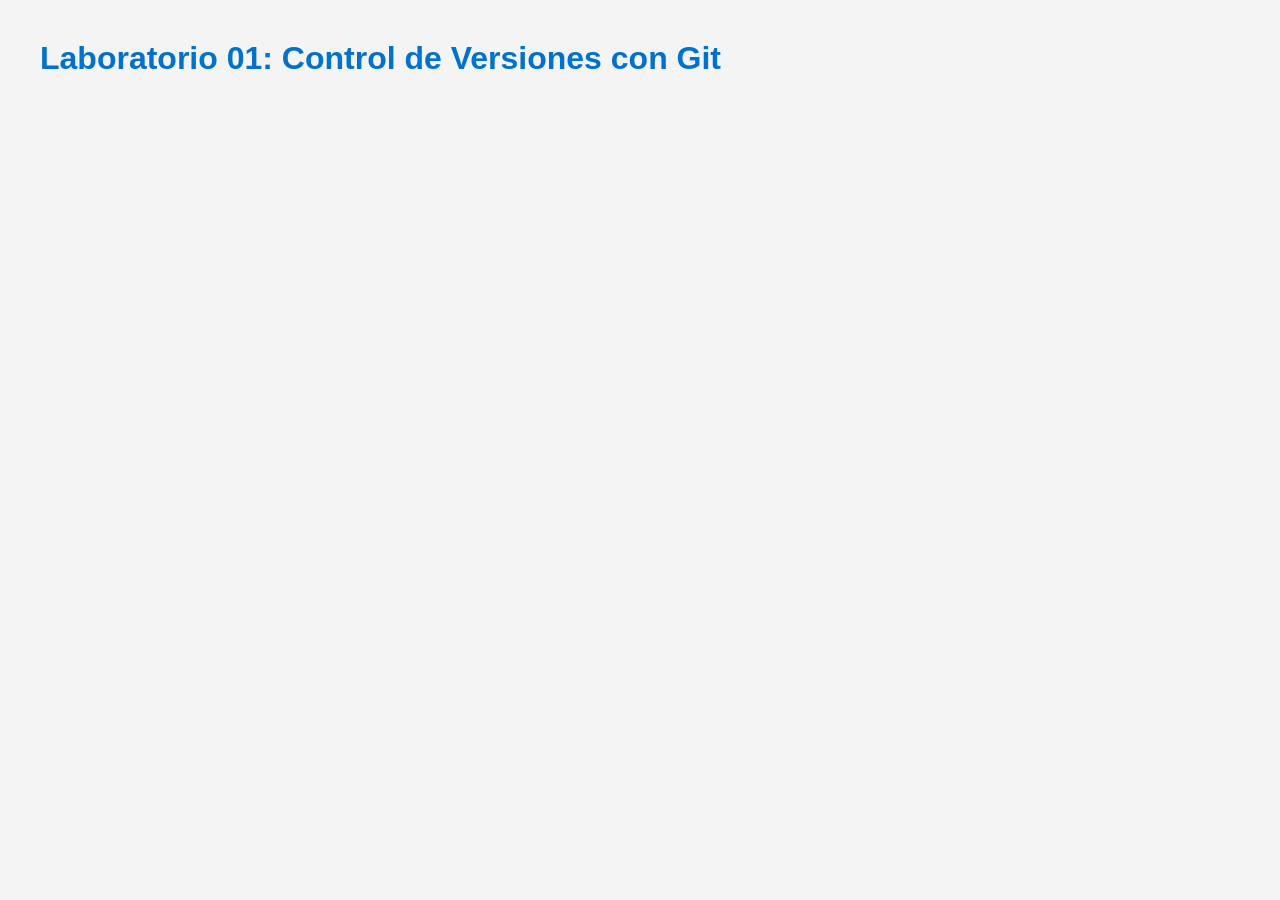
==== index.html @ 477fc0ba "Estructura inicial del proyecto" ====
<!doctype html>
<html lang="es">
  <head>
    <meta charset="UTF-8" />
    <title>Lab 01 - Git</title>
    <link rel="stylesheet" href="styles.css" />
  </head>
  <body>
    <h1>Laboratorio 01: Control de Versiones con Git</h1>
  </body>
</html>
---- styles.css ----
body {
  font-family: Arial, sans-serif;
  background-color: #f4f4f4;
  margin: 40px;
}

h1 {
  color: #0072ce;
}
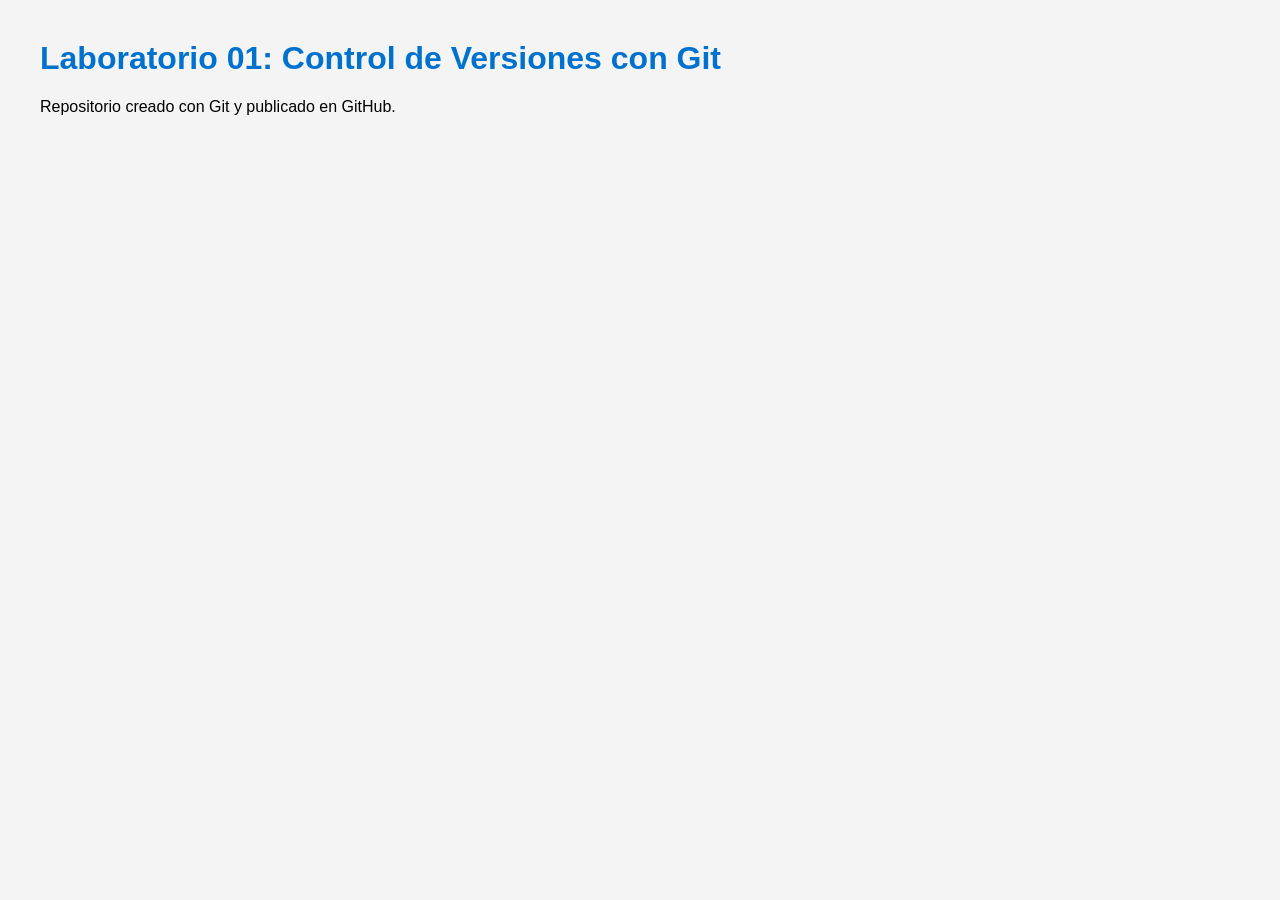
==== commit 83b8a670: "Agrega parrafo descriptivo en index.html" ====
--- a/index.html
+++ b/index.html
@@ -7,5 +7,6 @@
   </head>
   <body>
     <h1>Laboratorio 01: Control de Versiones con Git</h1>
+    <p>Repositorio creado con Git y publicado en GitHub.</p>
   </body>
 </html>
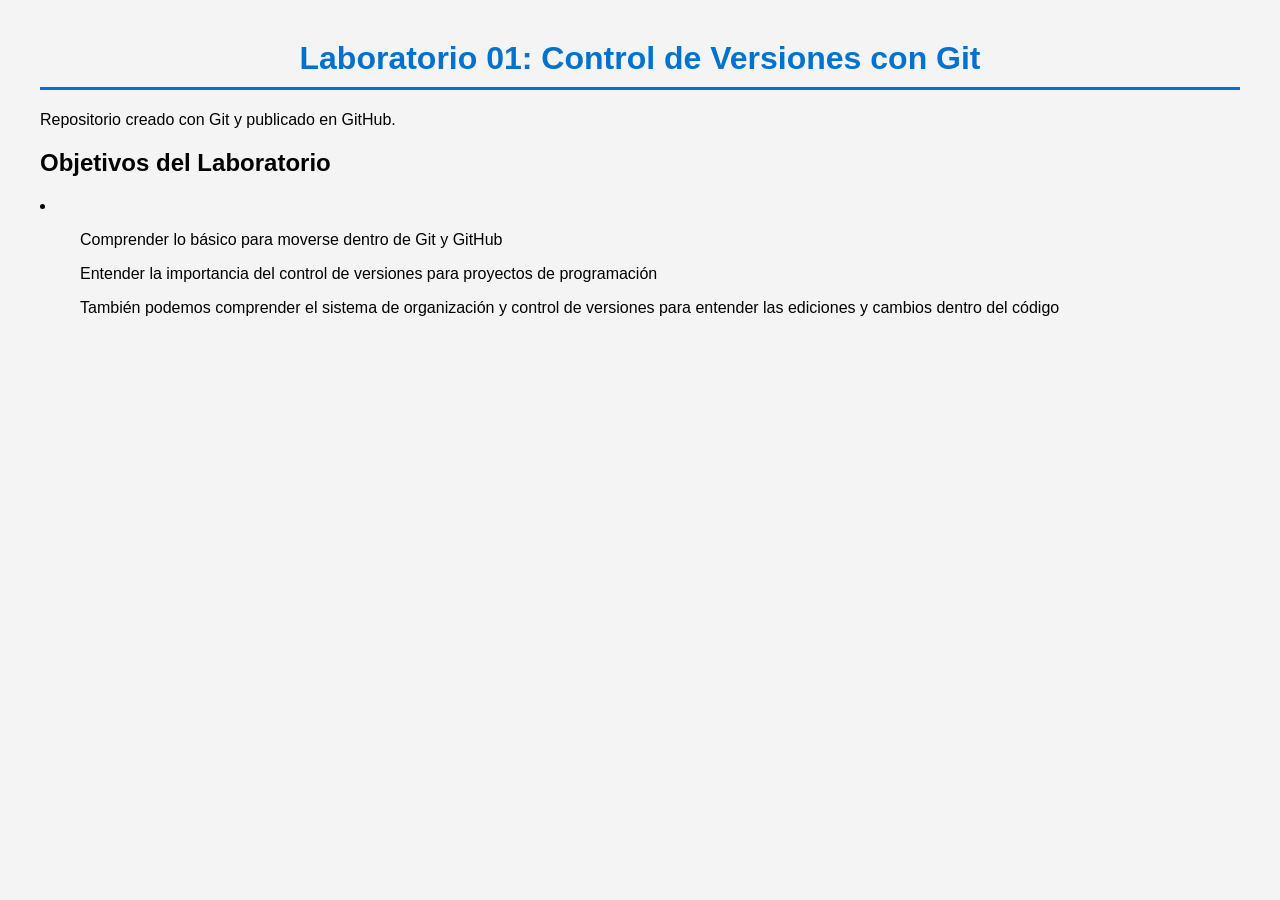
==== commit 57a7a454: "Agragando h2 y objetivos del Lab 01 - index.html" ====
--- a/index.html
+++ b/index.html
@@ -8,5 +8,20 @@
   <body>
     <h1>Laboratorio 01: Control de Versiones con Git</h1>
     <p>Repositorio creado con Git y publicado en GitHub.</p>
+
+    <h2>Objetivos del Laboratorio</h2>
+    <li>
+      <ul>
+        Comprender lo básico para moverse dentro de Git y GitHub
+      </ul>
+      <ul>
+        Entender la importancia del control de versiones para proyectos de
+        programación
+      </ul>
+      <ul>
+        También podemos comprender el sistema de organización y control de
+        versiones para entender las ediciones y cambios dentro del código
+      </ul>
+    </li>
   </body>
 </html>
--- a/styles.css
+++ b/styles.css
@@ -7,3 +7,9 @@
 h1 {
   color: #0072ce;
 }
+
+h1 {
+  text-align: center;
+  border-bottom: 3px solid #0072ce;
+  padding-bottom: 10px;
+}
